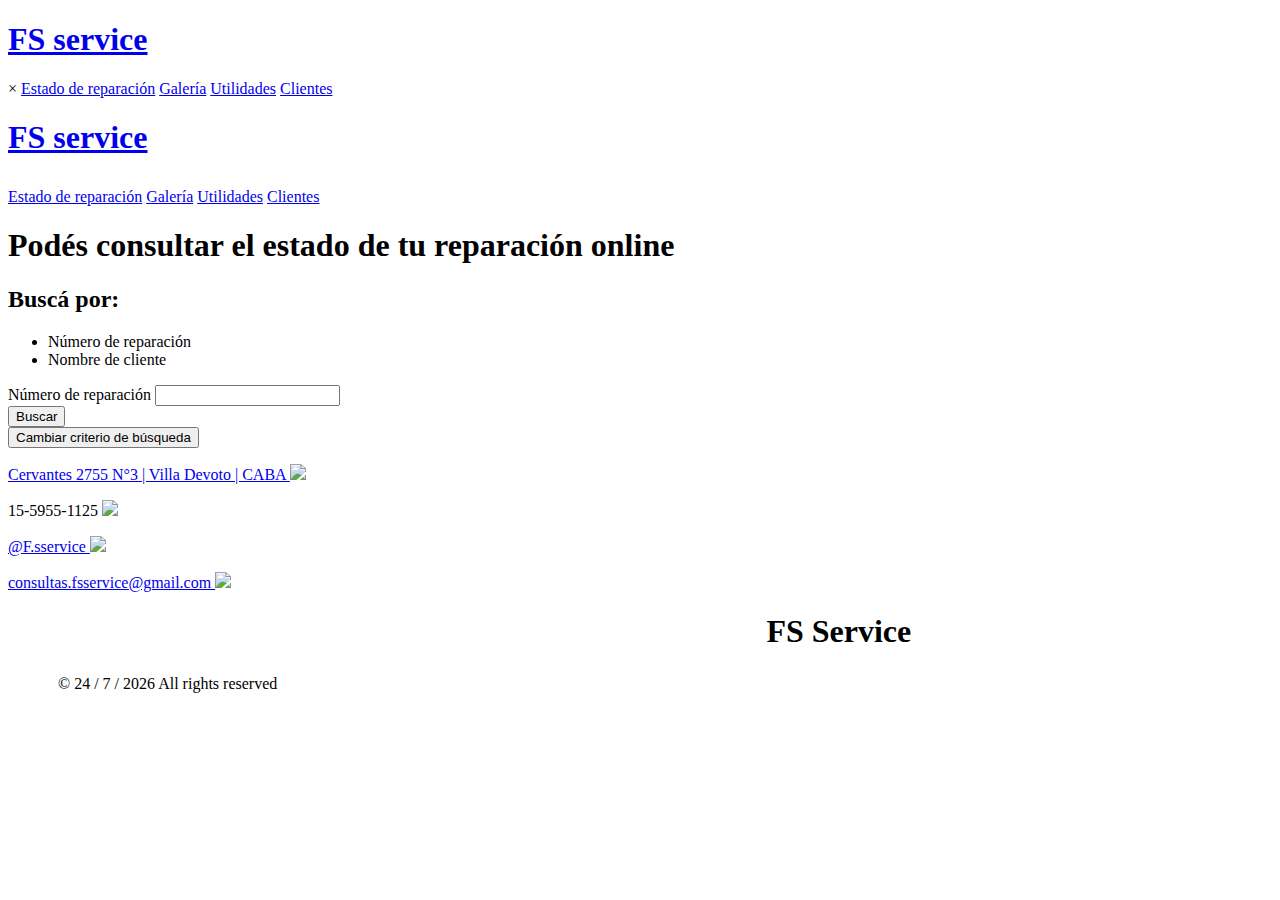
==== HTML/Consultarep.html @ 5d6f7521 "HTML" ====
<!DOCTYPE html>
<html>
<meta name="viewport" content="width=device-width, initial-scale=1.0">
<header>
<meta charset="UTF-8">
<title>Fs Service</title>
<link rel="stylesheet" href="../CSS/Menu Top.css">
<link rel="stylesheet" media="screen and (max-width: 600px)" href="../CSS/600pxstyle.css">
<link rel="stylesheet" href="../CSS/Consultarep.css">
<script type="text/javascript" src="../Javascript/Scripts.js"></script>
</header>
<body>
    <div class="sms">
        <div id="menu" class="top" onclick="Desp(this)">
            <a href="Index.html">
                <h1>FS service</h1>
            </a>
            <div class="bar1"></div>
            <div class="bar2"></div>
            <div class="bar3"></div>
          </div>
          <div id="navbar" class="navbars">
             <a style="cursor: pointer;text-align: right;" onclick="unDesp()">&times;</a>
             <a href="Consultarep.html">Estado de reparación</a>
             <a href="Galeria.html">Galería</a>
             <a href="Utilidades.html">Utilidades</a>
             <a href="Clientes.html">Clientes</a>
          </div>
    </div>
    <div class="pcs">
       <div class="navbar">
            <a href="Index.html">
              <h1 style="padding-bottom: 10px;">FS service</h1>
            </a>
            <a href="Consultarep.html" style="flex-shrink: 0">Estado de reparación</a>
            <a href="Galeria.html">Galería</a>
            <a href="Utilidades.html">Utilidades</a>
            <a href="Clientes.html">Clientes</a>
        </div>
    </div>
    <div class="main">
      <h1>Podés consultar el estado de tu reparación online</h1>
      <h2>Buscá por:</h2>
      <ul>
        <li>Número de reparación</li>
        <li>Nombre de cliente</li>
      </ul>
        <div class="formcont">
            <form id="numrep" action="">
                <label class="etiq" for="numero">Número de reparación</label>
                <input type="number" id="fname" name="fname">
                <br>
                <input type="submit" value="Buscar" class="button">
                <br>
                <button class= "button" type="button" onclick="toggle();" >Cambiar criterio de búsqueda</button>
            </form>
            <form id="cliente" action="" style="display: none;">
                <label class="etiq" for="numero">Nombre del cliente</label>
                <input type="text" id="fname" name="fname">
                <input type="submit" value="Buscar" class="button">
                <br>
                <button class= "button" type="button" onclick="toggle();" >Cambiar criterio de búsqueda</button>
            </form>
          </div>
        </div>        
    </div>
    <footer id="footer" class="footer">
      <div class="col" style="flex-shrink: 0;"> 
        <div class="semicol">
         <a target="_blank" href="https://www.google.com.ar/maps/dir//Cervantes+2755,+C1417+CABA/@-34.6156136,-58.5193687,17z/data=!4m9!4m8!1m0!1m5!1m1!1s0x95bcb7d6333c72cf:0xc41ee18f6233525f!2m2!1d-58.51718!2d-34.6156136!3e0">
          <p>
          Cervantes 2755 N°3 | Villa Devoto | CABA
          <img src="../Imagenes/Map.png">
          </p>
         </a>
         <p>
         15-5955-1125
         <img src="../Imagenes/whatsapp.png">
         </p>
        </div>
        <div class="semicol">
         <a target="blank" href="https://www.instagram.com/f.sservice/?hl=es-la">
          <p>
          @F.sservice
          <img src="../Imagenes/insta.png"> 
          </p>
         </a>
         <a target="blank" href="https://www.instagram.com/f.sservice/?hl=es-la">
          <p>
          consultas.fsservice@gmail.com
          <img src="../Imagenes/Gmail.png"> 
          </p>
         </a>      
        </div> 
      </div>
      <div class="col">
      <div class="semicol">
       <h1 style="margin-left: 60%;">FS Service</h1>
      </div>
      <div class="semicol">
       <p id="fecha" style="margin-left: 50px;margin-top: 25px;"></p>
      </div>
    </footer>
      <script>
        var fecha = new Date()
        document.getElementById("fecha").innerHTML = "©" + " " + fecha.getDate() + " / " + (fecha.getMonth() + 1) + " / " + fecha.getFullYear() + " All rights reserved";
      </script>
</body>
</html>
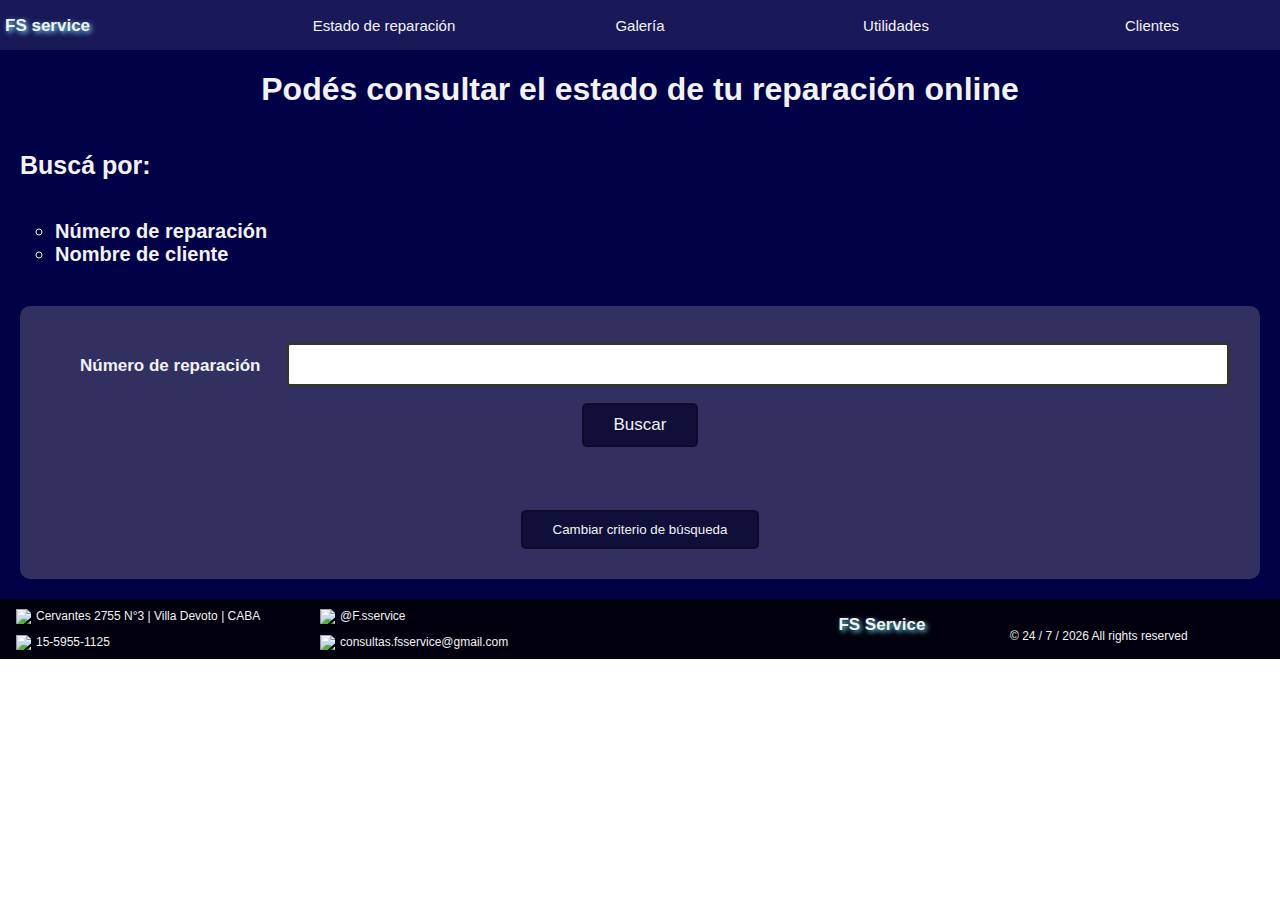
==== commit 6bb61a8c: "HTML" ====
--- a/HTML/Consultarep.html
+++ b/HTML/Consultarep.html
@@ -12,7 +12,7 @@
 <body>
     <div class="sms">
         <div id="menu" class="top" onclick="Desp(this)">
-            <a href="Index.html">
+            <a href="../Index.html">
                 <h1>FS service</h1>
             </a>
             <div class="bar1"></div>
@@ -29,7 +29,7 @@
     </div>
     <div class="pcs">
        <div class="navbar">
-            <a href="Index.html">
+            <a href="../Index.html">
               <h1 style="padding-bottom: 10px;">FS service</h1>
             </a>
             <a href="Consultarep.html" style="flex-shrink: 0">Estado de reparación</a>
--- a/CSS/Menu Top.css
+++ b/CSS/Menu Top.css
@@ -0,0 +1,130 @@
+body {margin:0;}
+*{
+  box-sizing: border-box;
+}
+
+.sms{
+  display: none;
+}
+
+.pcs {
+display: block;
+}
+
+.navbar {
+  overflow: hidden;
+  display: flex;
+  align-items: baseline;
+  background-color: rgb(1, 1, 71);
+  position: fixed;
+  top:0;
+  width: 100%;
+  height: auto;
+  max-height: 50px;
+  opacity: 0.9;
+  z-index: 1;
+}
+
+.navbar a h1 {
+  flex: 25%;
+  color: #f2f2f2;
+  text-align: left;
+  font-family: Arial, Helvetica, sans-serif;
+  font-size: 17px;
+  text-shadow: 2px 2px 5px #77ebff;
+}
+
+.navbar a {
+  flex: 20%;
+  column-rule: solid;
+  color: #f2f2f2;
+  text-align: center;
+  font-family: Arial, Helvetica, sans-serif;
+  padding: 5px;
+  text-decoration: none;
+  font-size: 15px;
+  transition: all 0.3s ease;
+}
+
+.navbar a:hover {
+  text-shadow: 2px 2px 5px #77ebff;
+  font-weight: bold;
+}
+
+.main {
+  display: flex;
+  flex-direction: column;
+  margin-top: 50px;
+  background-color: rgb(1, 1, 71);
+  height: 100%;
+  min-height: 547px;
+  }
+
+.main h1 {
+  color: #f2f2f2;
+  text-align: center;
+  font-family: Arial, Helvetica, sans-serif;
+}
+
+.footer {
+  display: flex;
+  width: 100%;
+  height: 60px;
+  bottom: 0;
+  background-color:  rgb(2, 0, 14);
+  justify-content: center;
+  align-items: center;
+  overflow: hidden;
+}
+
+.col {
+  flex: 25%;
+  color: #f2f2f2;
+  padding: 14px 16px;
+  font-size: 12px;
+  font-family: Arial, Helvetica, sans-serif;
+  overflow: hidden;
+}
+
+.semicol{
+ width: 50%;
+ float: left;
+}
+
+.col img {
+  float: left;
+  max-width: 15px;
+  max-height: 15px;
+  margin-right: 5px;
+}
+
+.col h1 {
+  color: #f2f2f2;
+  font-family: Arial, Helvetica, sans-serif;
+  text-shadow: 2px 2px 5px #77ebff;
+  font-size: 17px;
+}
+
+.col a {
+  text-decoration: none;
+  color: #f2f2f2;
+}
+
+.cola a:hover {
+  text-shadow: 2px 2px 5px #77ebff;
+  font-weight: bold;
+}
+
+@media screen and (max-width: 900px) {
+
+  .col {
+    font-size: 70%;
+  }
+
+  .col img {
+    
+    width: 50%;
+    height: 50%;
+
+  }
+}
--- a/CSS/600pxstyle.css
+++ b/CSS/600pxstyle.css
@@ -0,0 +1,161 @@
+body {margin:0;}
+*{
+  box-sizing: border-box;
+}
+
+.sms {
+    display: block;
+}
+
+.pcs {
+  display: none;
+}
+
+.top {
+  background-color: rgb(1, 1, 71);
+  width: 100%;
+  height: auto;
+  max-height: 50px;
+  padding: 2px;
+  padding-left: 5px;
+  position: fixed;
+  cursor: pointer;
+  z-index: 1;
+  top:0;
+  opacity: 0.97;
+}
+
+
+.bar1, .bar2, .bar3 {
+  width: 35px;
+  height: 2px;
+  background-color: #f2f2f2;
+  margin: 8px 0;
+  transition: 0.5s;
+  
+}
+
+.top h1 {
+  color: #f2f2f2;
+  text-align: center;
+  font-family: Arial, Helvetica, sans-serif;
+  text-decoration: none;
+  font-size: 17px;
+  text-shadow: 2px 2px 5px #77ebff;
+  float: right;
+  padding-right: 200px;
+}
+
+
+
+
+.rot .bar1 {
+  -webkit-transform: rotate(-45deg) translate(-9px, 6px) ;
+  transform: rotate(-45deg) translate(-9px, 6px) ;
+}
+
+
+.rot .bar2 {
+  opacity: 0;
+}
+
+
+.rot .bar3 {
+  -webkit-transform: rotate(45deg) translate(-8px, -6px) ;
+  transform: rotate(45deg) translate(-8px, -6px) ;
+}
+
+.navbars {
+  display: flex;
+  flex-direction: column;
+  width: 0; 
+  position: fixed;
+  z-index: 1;
+  top: 45px;
+  left: 0;
+  transition: 0.5s;
+  overflow: auto;
+  background-color: rgb(1, 1, 71);
+  opacity: 0.97;
+}
+
+.navbars a {
+  flex: 20%;
+  color: #f2f2f2;
+  padding: 10px;
+  font-family: Arial, Helvetica, sans-serif;
+  text-decoration: none;
+  font-size: 15px;
+  text-align: center;
+  transition: all 0.3s ease;
+}
+
+
+.navbars a:hover {
+  text-shadow: 2px 2px 5px #77ebff;
+  font-weight: bold;
+}
+
+
+.main {
+  flex-direction: column;
+  margin-top: 47px;
+  background-color: rgb(1, 1, 71);
+  height: 100%;
+  position: relative;
+}
+
+#footer {
+  overflow: auto;
+  display: block;
+  width: 100%;
+  height: 60px;
+  bottom: 0;
+  background-color:  rgb(2, 0, 14);
+  text-align: center;
+}
+
+.col {
+  font-size: 10px;
+  width: 100%;
+  text-align: center;
+  color: #f2f2f2;
+  padding: 14px 16px;
+  font-family: Arial, Helvetica, sans-serif;
+}
+
+.semicol{
+  display: block;
+  width: 100%;
+  float: none;
+}
+
+.col img {
+  float: left;
+  height: 15px;
+  width: 15px;
+  margin-right: 5px;
+}
+
+.col h1 {
+  display: none;
+  color: #f2f2f2;
+  font-family: Arial, Helvetica, sans-serif;
+  text-shadow: 2px 2px 5px #77ebff;
+}
+
+.col a {
+  text-decoration: none;
+  color: #f2f2f2;
+}
+
+.col a:hover {
+  text-shadow: 2px 2px 5px #77ebff;
+  font-weight: bold;
+}
+
+
+@media screen and (max-height: 450px) {
+  .sidenav {padding-top: 15px;}
+  .sidenav a {font-size: 10px;}
+}--- a/CSS/Consultarep.css
+++ b/CSS/Consultarep.css
@@ -0,0 +1,124 @@
+body {margin:0;}
+*{
+  box-sizing: border-box;
+}
+
+.main ul {
+  color: #f2f2f2;
+  font-size: 20px;
+  font-family: Arial, Helvetica, sans-serif;
+  font-weight: bold;
+  list-style-type: circle;
+  text-align: left;
+  margin-left: 15px;
+}
+
+.main h2 {
+  color: #f2f2f2;
+  font-size: 25px;
+  font-family: Arial, Helvetica, sans-serif;
+  font-weight: bold;
+  margin-left: 20px;
+}
+
+.formcont{
+    padding: 20px;
+    background-color:  rgba(161, 159, 159, 0.3);
+    border-radius: 10px;  
+    margin: 20px;
+    height: 100%;
+}
+
+
+.formcont form{
+    padding: 10px;
+  }
+
+  .formcont label {
+    color: #f2f2f2;
+    font-size: 17px;
+    font-family: Arial, Helvetica, sans-serif;
+    float: left;
+    width: 20%;
+    padding-top: 20px;
+    padding-left: 30px;
+    font-weight: bold;
+   
+  }
+
+  .formcont h1{
+    color: #f2f2f2;
+    font-family: Arial, Helvetica, sans-serif;
+    text-align: center;
+  }
+
+  input[type=text], input[type=number]{
+    width: 80%;
+    float: left;
+    padding: 12px; 
+    border: 3px solid  rgba(0, 0, 0, 0.8);
+    border-radius: 4px;
+    margin-top: 6px; 
+    margin-bottom: 16px; 
+    resize: vertical;
+    font-family: Arial, Helvetica, sans-serif;
+  }
+
+  input[type=submit] {
+    display: block;
+    margin: 45px;
+    margin-left: auto;
+    margin-right: auto;
+    padding: 10px 30px;
+    background-color: rgba(1, 2, 41, 0.7);
+    color: #f2f2f2;
+    font-size: 17px;
+    font-family: Arial, Helvetica, sans-serif;
+    border: 2px solid;
+    border-radius: 5px;
+    border-color: rgba(0, 0, 0, 0.2);
+    position: relative;
+  }
+  
+  input[type=submit]:hover {
+    text-shadow: 2px 2px 5px #77ebff;
+    border-color: rgba(153, 149, 149, 0.733);
+    font-weight: bold;
+  }
+
+  .button {
+    display: block;
+    padding: 10px 30px;
+    background-color: rgba(1, 2, 41, 0.7);
+    color: #f2f2f2;
+    font-size: auto;
+    margin-left: auto;
+    margin-right: auto;
+    font-family: Arial, Helvetica, sans-serif;
+    border: 2px solid;
+    border-radius: 5px;
+    border-color: rgba(0, 0, 0, 0.2);
+    text-align: center;
+}
+
+ .button:hover {
+    text-shadow: 2px 2px 5px #77ebff;
+    border-color: rgba(153, 149, 149, 0.733);
+    font-weight: bold;
+ }
+
+ @media screen and (max-width: 600px) {
+  
+  input[type=text], input[type=number]{
+    width: 100%;
+    margin-left: auto;
+    margin-right: auto;
+  }
+
+  .formcont label {
+    float:none;
+    width: 100%;
+    margin-left: 80px;
+    margin-right: auto;
+  }
+}